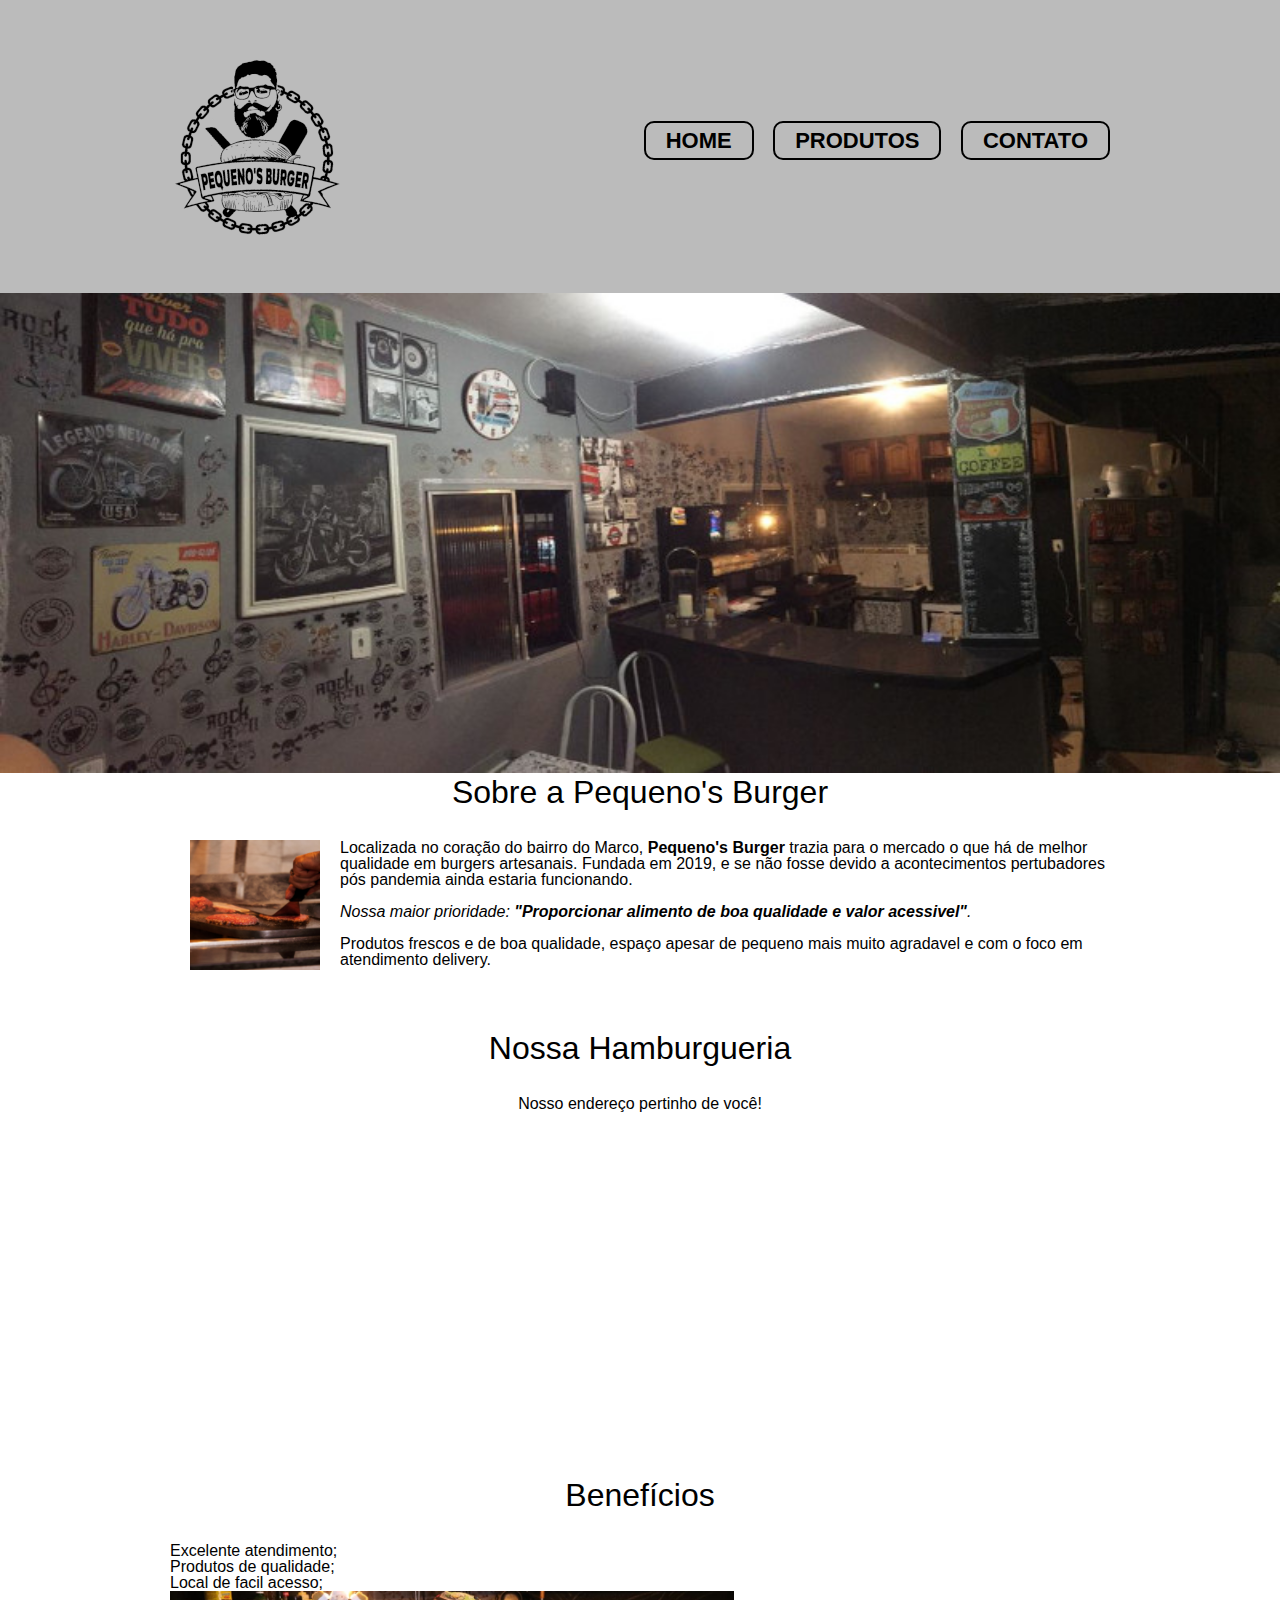
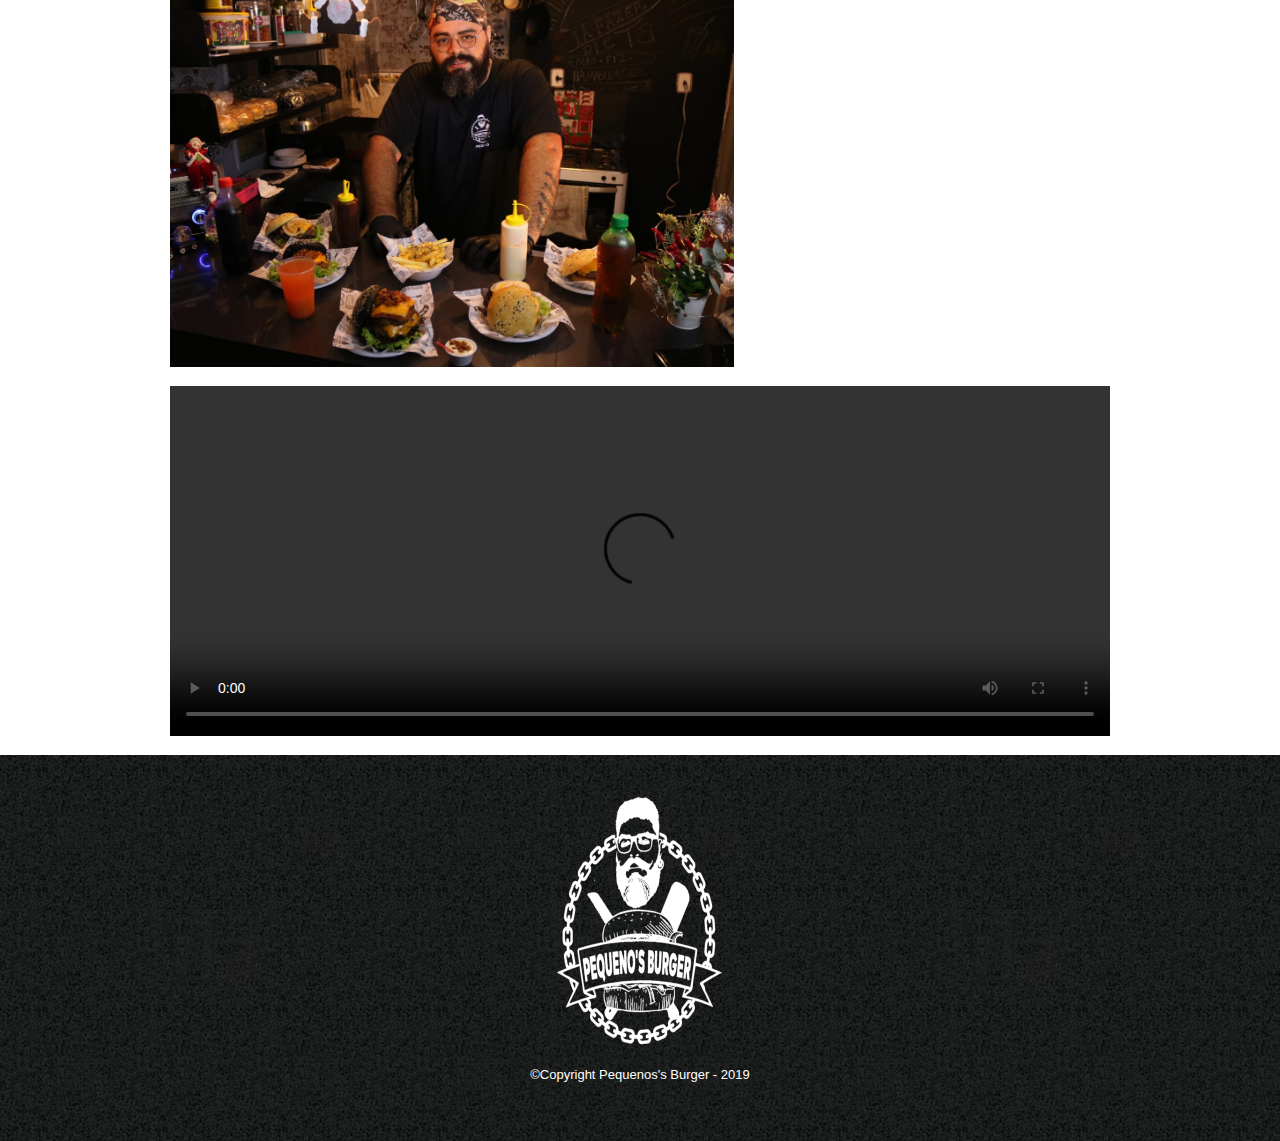
==== index.html @ d94b8cf0 "Add files via upload" ====
<!DOCTYPE html>
<html lang="pt-br">
	<head>
		<meta charset="UTF-8">
		<link rel="stylesheet" href="../styles/reset.css">
		<link rel="stylesheet" href="../styles/style.css">
		<link href="https: //fonts.googleapis.com/css2? family= Josefin+Sans:wght@400;700 & family= Nova+Square & family= Poppins:wght@300;400;500;700 & display=swap" rel="stylesheet ">
		<title>Pequeno's Burger - </title>
	</head>

	<body>
		<header>
			 <div class="caixa">
                  <h1><img src="../images/logo.png" alt="Logo Pequeno's Burger"></h1>
                  <nav>
                     <ul>
                         <li><a href="index.html">Home</a></li>
                         <li><a href="produtos.html">Produtos</a></li>
                         <li><a href="contato.html">Contato</a></li>
                     </ul>
                  </nav>
             </div>
		</header>

		<img class="banner" src="../images/banner.jpg">

		<main>
			<section class="principal">
				<h2 class="titulo-principal">Sobre a Pequeno's Burger</h2>

				<img class="utensilios" src="../images/utensilios.jpg" alt="Imagem de um burger sendo amassado na chapa">
		 
				<p>Localizada no coração do bairro do Marco, <strong>Pequeno's Burger</strong> trazia para o mercado o que há de melhor qualidade em burgers artesanais. Fundada em 2019, e se não fosse devido a acontecimentos pertubadores pós pandemia ainda estaria funcionando.</p>
	
				<p id="missao"><em>Nossa maior prioridade: <strong>"Proporcionar alimento de boa qualidade e valor acessivel"</strong>.</em></p>
	
				<p>Produtos frescos e de boa qualidade, espaço apesar de pequeno mais muito agradavel e com o foco em atendimento delivery.</p>
			</section>

			<section class="mapa">
				<h3 class="titulo-principal">Nossa Hamburgueria</h3>
				<p>Nosso endereço pertinho de você!</p>

				<iframe src="https://www.google.com/maps/embed?pb=!1m18!1m12!1m3!1d3988.5629607475116!2d-48.45448312426766!3d-1.4373301358114297!2m3!1f0!2f0!3f0!3m2!1i1024!2i768!4f13.1!3m3!1m2!1s0x92a48d9c609933c7%3A0x198d1c3bf28f78cf!2sPequeno&#39;s%20Burger!5e0!3m2!1spt-BR!2sbr!4v1701737967187!5m2!1spt-BR!2sbr" width="100%" height="300" style="border-radius: 20px;" allowfullscreen="" loading="lazy" referrerpolicy="no-referrer-when-downgrade"></iframe>	
			</section>
						
			<section class="beneficios">
				<h3 class="titulo-principal">Benefícios</h3>

				
				<ul>
					<li class="itens">Excelente atendimento;</li>
					<li class="itens">Produtos de qualidade;</li>
					<li class="itens">Local de facil acesso;</li>
				</ul>
				
				<img src="../images/excelencia.jpg" class="imagemexcelencia">
				
				<div class="video">
					<video width="100%" height="350" controls="controls" autoplay="autoplay">
						<source src="Comercial.mp4" type="video/mp4" >
				</div>

			</section>
		</main>

		<footer>
			<img src="images/logo-branco.png" alt="Logo Pequeno's Burger">
			<p class="copyright">&copy;Copyright Pequenos's Burger - 2019</p>
		 </footer>
	</body>
</html>
---- styles/style.css ----
body {
   font-family: 'Josefin Sans', sans-serif;
}

header {
   background: #BBBBBB;
   padding: 20px 0;
}
 
 .caixa {
    position: relative;
    width: 940px;
    margin: 0 auto;
}
 
 nav {
    position: absolute;
    top: 110px;
    right: 0;
}
 
 nav li {
    display: inline;
    margin: 0 0 0 15px;
}
 
 nav a {
    text-transform: uppercase;
    color: #000000;
    font-weight: bold;
    font-size: 22px;
    text-decoration: none;
    padding: 5px 20px;
    box-sizing: border-box;
    border: 2px solid #000000;
    border-radius: 10px;
}
 
 nav a:hover {
    color: #c78c19;
    text-decoration: underline;  
}
 
 .produtos {
    width: 940px;
    margin: 0 auto;   
    padding: 50px 0;
}
 
 .produtos li {
    display: inline-block;
    text-align: center;
    width: 30%;
    vertical-align: top;
    margin: 0 1.5%;
    padding: 30px 20px;
    box-sizing: border-box;
    border: 2px solid #000000;
    border-radius: 10px;
}
 
 .produtos li:hover {
    border-color: #c71919;
}
 
 .produtos li:active {
    border-color: #fed725;
}
 
 .produtos li:hover h2 {
    font-size: 35px;
}
 
 .produtos h2 {
    font-size: 30px;
    font-weight: bold;
}
 
 .produto-descricao {
    font-size: 18px;
}
 
 .produto-preco {
    font-size: 22px;
    font-weight: bold;
    margin-top: 10px;
}
 
 footer {
    text-align: center;
    background: url(../images/bg.jpg);
    padding: 40px 0;
}
 
 .copyright { 
    color: #FFFFFF;
    font-size: 13px;
    margin: 20px;
} 
 
 main {
    width: 940px;
    margin: 0 auto;
}
 
 form {
    margin: 40px 0;
}
 
 form label, 
 form legend {
    display: block;
    font-size: 20px;
    margin: 0 0 10px;
}
 
 .input-padrao {
    display: block;
    margin: 0 0 20px;
    padding: 6px 20px;
    width: 50%;
}
 
 .checkbox {
    margin: 20px 0;
}
 
 .enviar {
    width: 40%;
    padding: 10px 0;
    background: #3c3c3c;
    color: #ffffff;
    font-weight: bold;
    font-size: 18px;
    border: none;
    border-radius: 10px;
    transition: 1s all;
    cursor: pointer;
}
 
 .enviar:hover {
    background: #b5b5b5;
    color: #000000;
    transform: scale(1.);
}
 
 table {
    margin: 20px 0 40px;
}
 
 thead {
    background: #3c3c3c;
    color: #ffffff;
    font-weight: bold;
}
 
 td,
 th {
    border: 1px solid #000000;
    padding: 8px 15px;
}

 /* Css da pagina inicial */
 .banner {
   width: 100%;
}

 .titulo-principal {
   text-align: center;
   font-size: 2em;
   margin: 0 0 1em;
   clear: left;
}

 .principal p {
   margin: 0 0 1em;
}

 .principal strong {
   font-weight: bold;
}

.principal em {
   font-style: italic;
}

.utensilios {
   width: 130px;
   float: left;
   margin: 0 20px;
}

.imagemexcelencia {
   width: 60%;
}

.mapa {
   padding: 3em 0;
}

.mapa p {
   margin: 0 0 1em;
   text-align: center;
}

.video {
   width: 100%;
   margin: 1em auto;
}
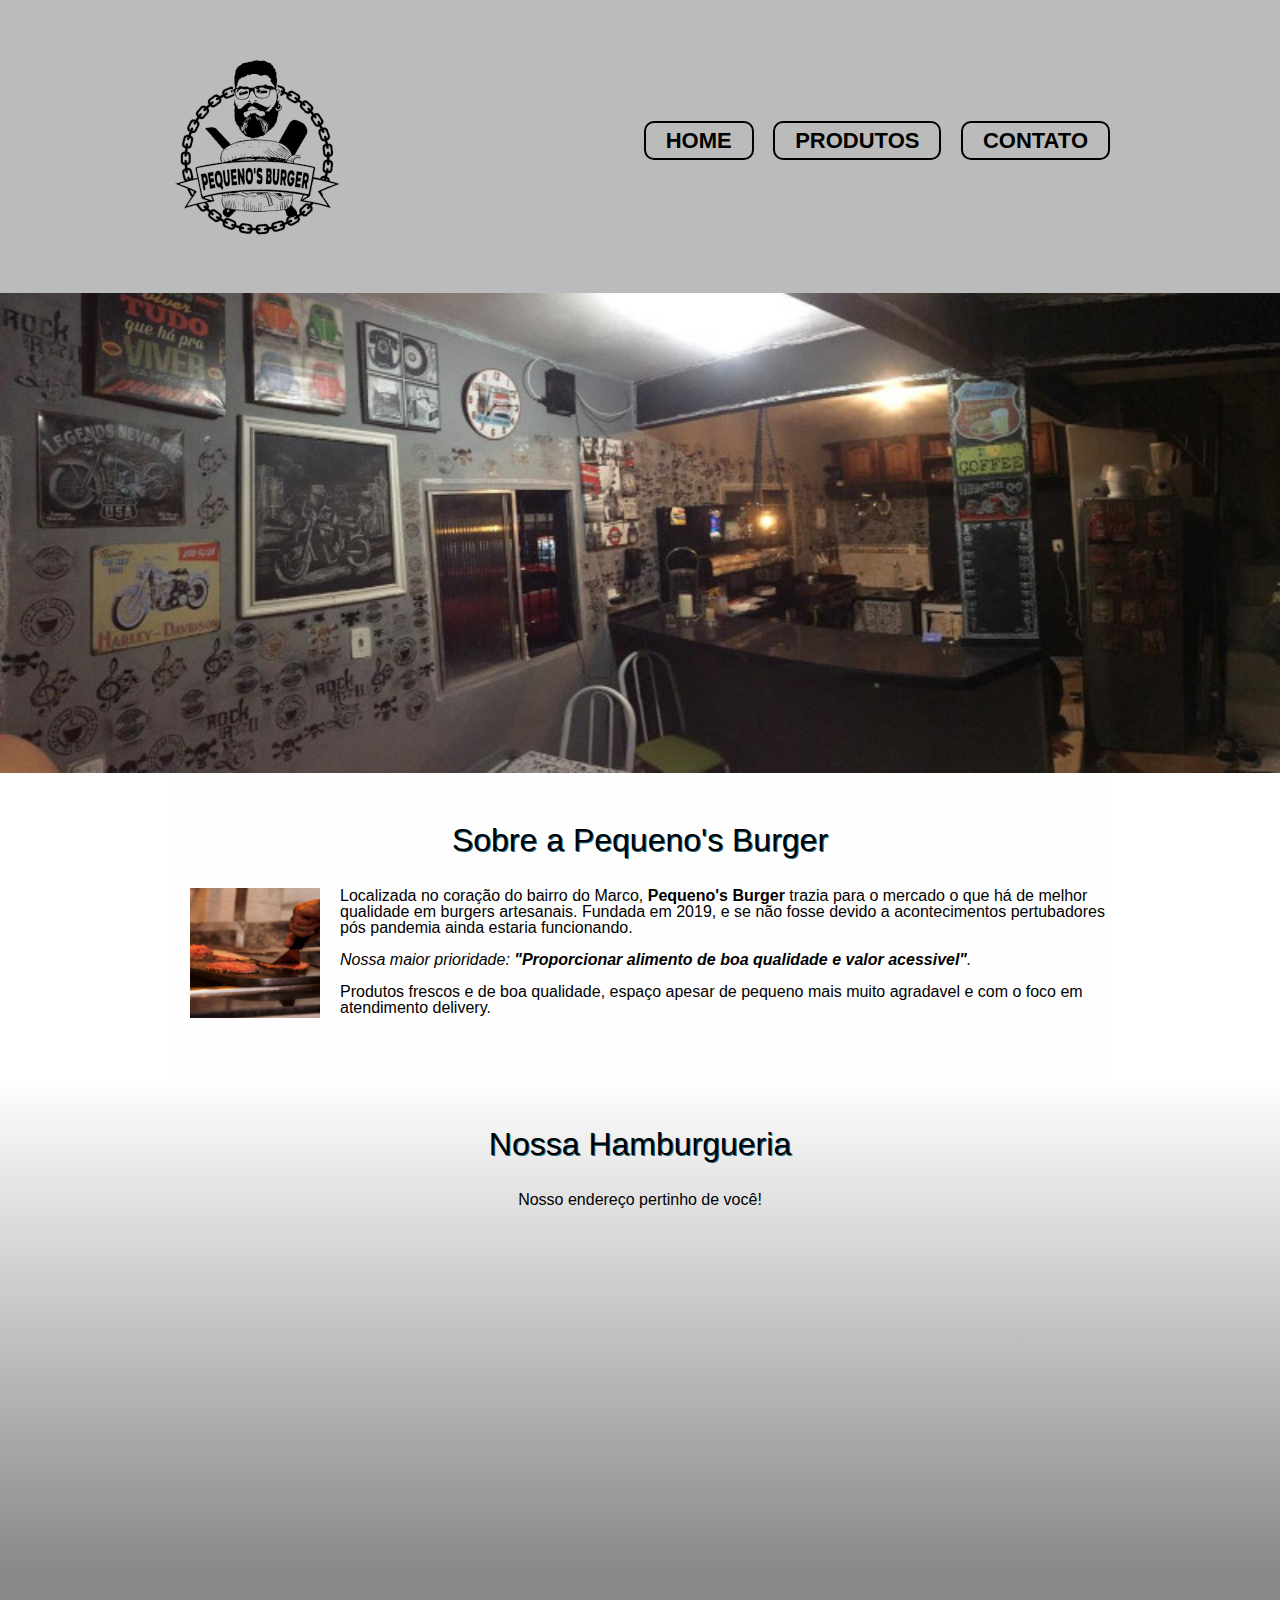
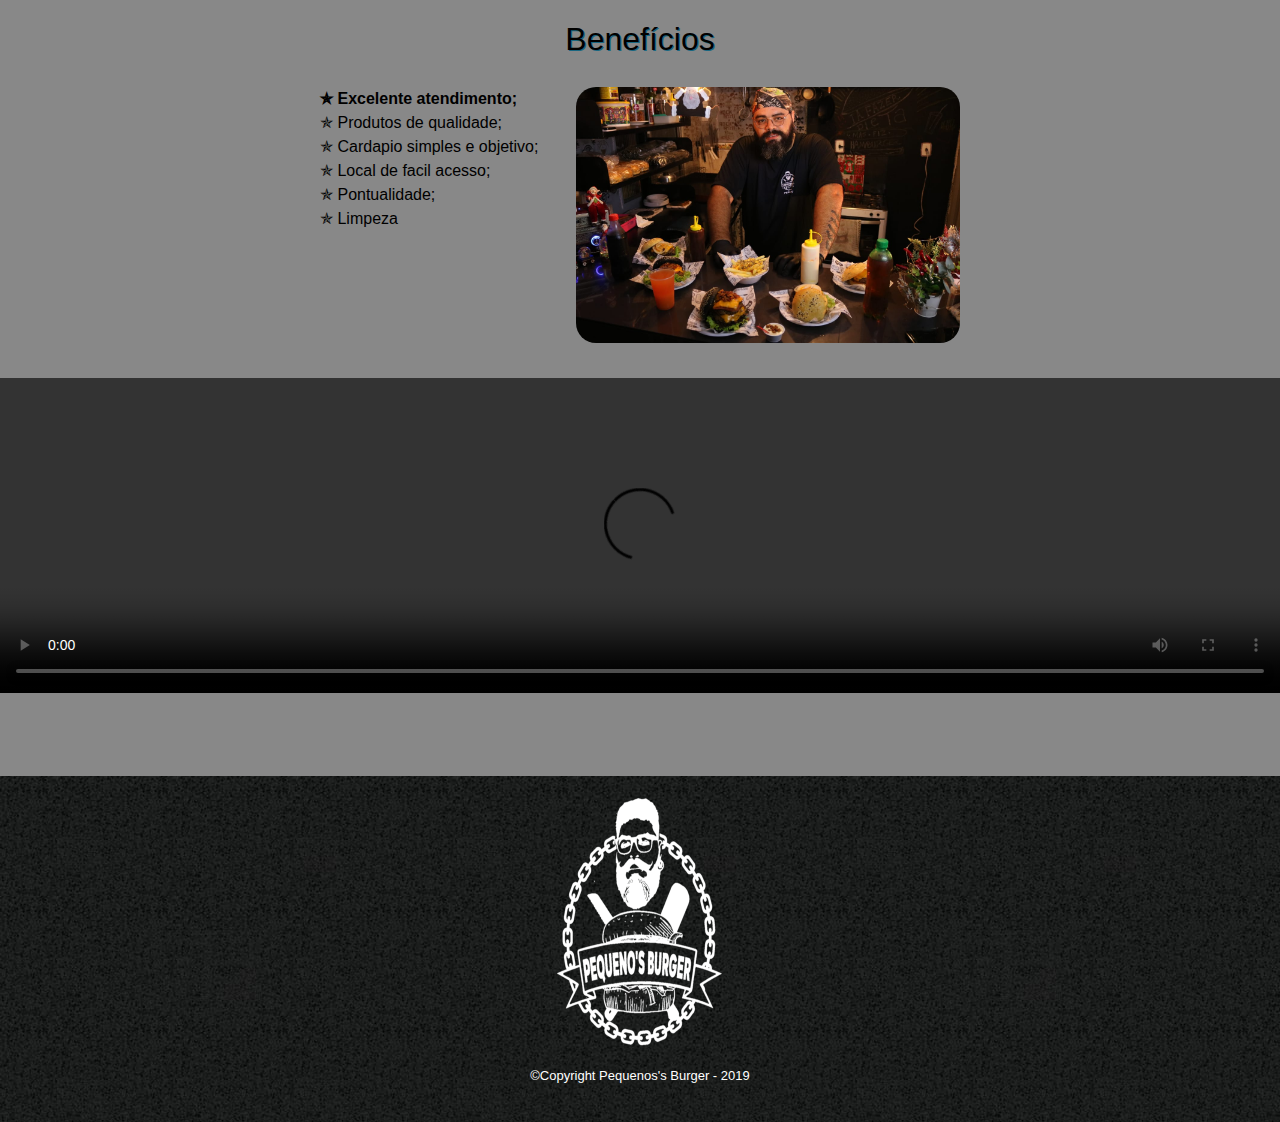
==== commit 5173d256: "responsividade 50% efetiva" ====
--- a/index.html
+++ b/index.html
@@ -2,9 +2,12 @@
 <html lang="pt-br">
 	<head>
 		<meta charset="UTF-8">
+		<meta name="viewport" content="width=device-width" >
 		<link rel="stylesheet" href="../styles/reset.css">
 		<link rel="stylesheet" href="../styles/style.css">
 		<link href="https: //fonts.googleapis.com/css2? family= Josefin+Sans:wght@400;700 & family= Nova+Square & family= Poppins:wght@300;400;500;700 & display=swap" rel="stylesheet ">
+		
+
 		<title>Pequeno's Burger - </title>
 	</head>
 
@@ -41,26 +44,29 @@
 				<h3 class="titulo-principal">Nossa Hamburgueria</h3>
 				<p>Nosso endereço pertinho de você!</p>
 
-				<iframe src="https://www.google.com/maps/embed?pb=!1m18!1m12!1m3!1d3988.5629607475116!2d-48.45448312426766!3d-1.4373301358114297!2m3!1f0!2f0!3f0!3m2!1i1024!2i768!4f13.1!3m3!1m2!1s0x92a48d9c609933c7%3A0x198d1c3bf28f78cf!2sPequeno&#39;s%20Burger!5e0!3m2!1spt-BR!2sbr!4v1701737967187!5m2!1spt-BR!2sbr" width="100%" height="300" style="border-radius: 20px;" allowfullscreen="" loading="lazy" referrerpolicy="no-referrer-when-downgrade"></iframe>	
+				<div class="mapa-conteudo">
+					<iframe src="https://www.google.com/maps/embed?pb=!1m18!1m12!1m3!1d3988.5629607475116!2d-48.45448312426766!3d-1.4373301358114297!2m3!1f0!2f0!3f0!3m2!1i1024!2i768!4f13.1!3m3!1m2!1s0x92a48d9c609933c7%3A0x198d1c3bf28f78cf!2sPequeno&#39;s%20Burger!5e0!3m2!1spt-BR!2sbr!4v1701737967187!5m2!1spt-BR!2sbr" width="100%" height="300" style="border-radius: 20px;" allowfullscreen="" loading="lazy" referrerpolicy="no-referrer-when-downgrade"></iframe>	
+				</div>
 			</section>
 						
 			<section class="beneficios">
 				<h3 class="titulo-principal">Benefícios</h3>
-
 				
-				<ul>
-					<li class="itens">Excelente atendimento;</li>
-					<li class="itens">Produtos de qualidade;</li>
-					<li class="itens">Local de facil acesso;</li>
-				</ul>
-				
-				<img src="../images/excelencia.jpg" class="imagemexcelencia">
+				<div class="conteudo-beneficios">
+					<ul class="lista-beneficios">
+						<li class="itens">Excelente atendimento;</li>
+						<li class="itens">Produtos de qualidade;</li>
+						<li class="itens">Cardapio simples e objetivo;</li>
+						<li class="itens">Local de facil acesso;</li>
+						<li class="itens">Pontualidade;</li>
+						<li class="itens">Limpeza</li>
+					</ul><img src="../images/excelencia.jpg" class="imagem-excelencia"> 
+				</div>
 				
 				<div class="video">
-					<video width="100%" height="350" controls="controls" autoplay="autoplay">
-						<source src="Comercial.mp4" type="video/mp4" >
+					<video src="Comercial.mp4" width="100%" height="315" controls="controls">
 				</div>
-
+					
 			</section>
 		</main>
 
--- a/styles/style.css
+++ b/styles/style.css
@@ -8,88 +8,91 @@
 }
  
  .caixa {
-    position: relative;
-    width: 940px;
-    margin: 0 auto;
-}
- 
- nav {
-    position: absolute;
-    top: 110px;
-    right: 0;
-}
- 
- nav li {
-    display: inline;
-    margin: 0 0 0 15px;
-}
- 
+   position: relative;
+   width: 940px;
+   margin: 0 auto;
+}
+   
+nav {
+   position: absolute;
+   top: 110px;
+   right: 0;
+}
+   
+nav li {
+   display: inline;
+   margin: 0 0 0 15px;
+}
+   
  nav a {
-    text-transform: uppercase;
-    color: #000000;
-    font-weight: bold;
-    font-size: 22px;
-    text-decoration: none;
-    padding: 5px 20px;
-    box-sizing: border-box;
-    border: 2px solid #000000;
-    border-radius: 10px;
+   text-transform: uppercase;
+   color: #000000;
+   font-weight: bold;
+   font-size: 22px;
+   text-decoration: none;
+   padding: 5px 20px;
+   box-sizing: border-box;
+   border: 2px solid #000000;
+   border-radius: 10px;
 }
  
  nav a:hover {
-    color: #c78c19;
-    text-decoration: underline;  
+   color: #123e4d;
+   text-decoration: underline;
+   box-shadow: 10px 10px 20px 2px, -5px -5px  #1a6781;
 }
  
  .produtos {
-    width: 940px;
-    margin: 0 auto;   
-    padding: 50px 0;
+   width: 940px;
+   margin: 0 auto;   
+   padding: 50px 0;
 }
  
  .produtos li {
-    display: inline-block;
-    text-align: center;
-    width: 30%;
-    vertical-align: top;
-    margin: 0 1.5%;
-    padding: 30px 20px;
-    box-sizing: border-box;
-    border: 2px solid #000000;
-    border-radius: 10px;
+   display: inline-block;
+   text-align: center;
+   width: 30%;
+   vertical-align: top;
+   margin: 0 1.5%;
+   padding: 30px 20px;
+   box-sizing: border-box;
+   border: 2px solid #000000;
+   border-radius: 10px;
+   box-shadow: 10px ;
 }
  
  .produtos li:hover {
-    border-color: #c71919;
+   border-color: #1e7997;
 }
  
  .produtos li:active {
-    border-color: #fed725;
+   border-color: #884A39;
 }
  
  .produtos li:hover h2 {
-    font-size: 35px;
+   font-size: 35px;
+   
 }
  
  .produtos h2 {
-    font-size: 30px;
-    font-weight: bold;
+   font-size: 30px;
+   font-weight: bold;
 }
  
  .produto-descricao {
-    font-size: 18px;
+   font-size: 18px;
 }
  
  .produto-preco {
-    font-size: 22px;
-    font-weight: bold;
-    margin-top: 10px;
+   font-size: 22px;
+   font-weight: bold;
+   margin-top: 10px;
 }
  
  footer {
-    text-align: center;
+   text-align: center;
     background: url(../images/bg.jpg);
-    padding: 40px 0;
+    padding: 20px 0;
 }
  
  .copyright { 
@@ -98,12 +101,7 @@
     margin: 20px;
 } 
  
- main {
-    width: 940px;
-    margin: 0 auto;
-}
- 
- form {
+form {
     margin: 40px 0;
 }
  
@@ -126,22 +124,22 @@
 }
  
  .enviar {
-    width: 40%;
-    padding: 10px 0;
-    background: #3c3c3c;
-    color: #ffffff;
-    font-weight: bold;
-    font-size: 18px;
-    border: none;
-    border-radius: 10px;
-    transition: 1s all;
-    cursor: pointer;
+   width: 40%;
+   padding: 10px 0;
+   background: #3c3c3c;
+   color: #ffffff;
+   font-weight: bold;
+   font-size: 18px;
+   border: none;
+   border-radius: 10px;
+   transition: 1s all;
+   cursor: pointer;
 }
  
  .enviar:hover {
-    background: #b5b5b5;
-    color: #000000;
-    transform: scale(1.);
+   background: #b5b5b5;
+   color: #000000;
+   transform: scale(1.1);
 }
  
  table {
@@ -156,8 +154,8 @@
  
  td,
  th {
-    border: 1px solid #000000;
-    padding: 8px 15px;
+   border: 1px solid #000000;
+   padding: 8px 15px;
 }
 
  /* Css da pagina inicial */
@@ -165,18 +163,26 @@
    width: 100%;
 }
 
- .titulo-principal {
+.titulo-principal {
    text-align: center;
    font-size: 2em;
    margin: 0 0 1em;
    clear: left;
-}
-
- .principal p {
+   text-shadow: 1px 1px #1a6781;
+}
+
+.principal {
+   padding: 3em 0;
+   background: #fefefe;
+   width: 940px;
+   margin: 0 auto;
+}
+
+.principal p {
    margin: 0 0 1em;
 }
 
- .principal strong {
+.principal strong {
    font-weight: bold;
 }
 
@@ -190,12 +196,20 @@
    margin: 0 20px;
 }
 
-.imagemexcelencia {
-   width: 60%;
-}
-
 .mapa {
-   padding: 3em 0;
+   padding: 3em 0; 
+   background: linear-gradient(#fefefe, #888888);
+}
+
+.mapa-conteudo {
+   width: 940px;
+   margin: 0 auto;
+   opacity: 0.5;
+   transition: 400ms;
+}
+
+.mapa-conteudo:hover {
+   opacity: 1;
 }
 
 .mapa p {
@@ -203,7 +217,58 @@
    text-align: center;
 }
 
+.beneficios {
+   padding: 3em 0;
+   background: #888888;
+}
+
+.conteudo-beneficios {
+   width: 640px;
+   margin: 0 auto;
+}
+
+.lista-beneficios {
+   width: 40%;
+   display: inline-block;
+   vertical-align: top;
+}
+
+.itens {
+   line-height: 1.5em;
+}
+
+.itens:first-child {
+   font-weight: bold;
+} 
+
+.itens:before {
+   content: "✯ ";
+}
+
+.imagem-excelencia {
+   width: 60%;
+   border-radius: 20px;
+}
+
 .video {
    width: 100%;
-   margin: 1em auto;
-}+   margin: 2em auto;
+}
+
+@media screen and (max-width: 480px) {
+     .caixa, .principal, .conteudo-bendeficios, .mapa-conteudo, .video, {
+         width: auto;
+   }
+
+   h1 {
+      text-align: center;
+   }
+
+   nav {
+      position: static; 
+   }
+
+   .lista-beneficios, .imagem-excelencia {
+      width: 100%;
+   }
+}
